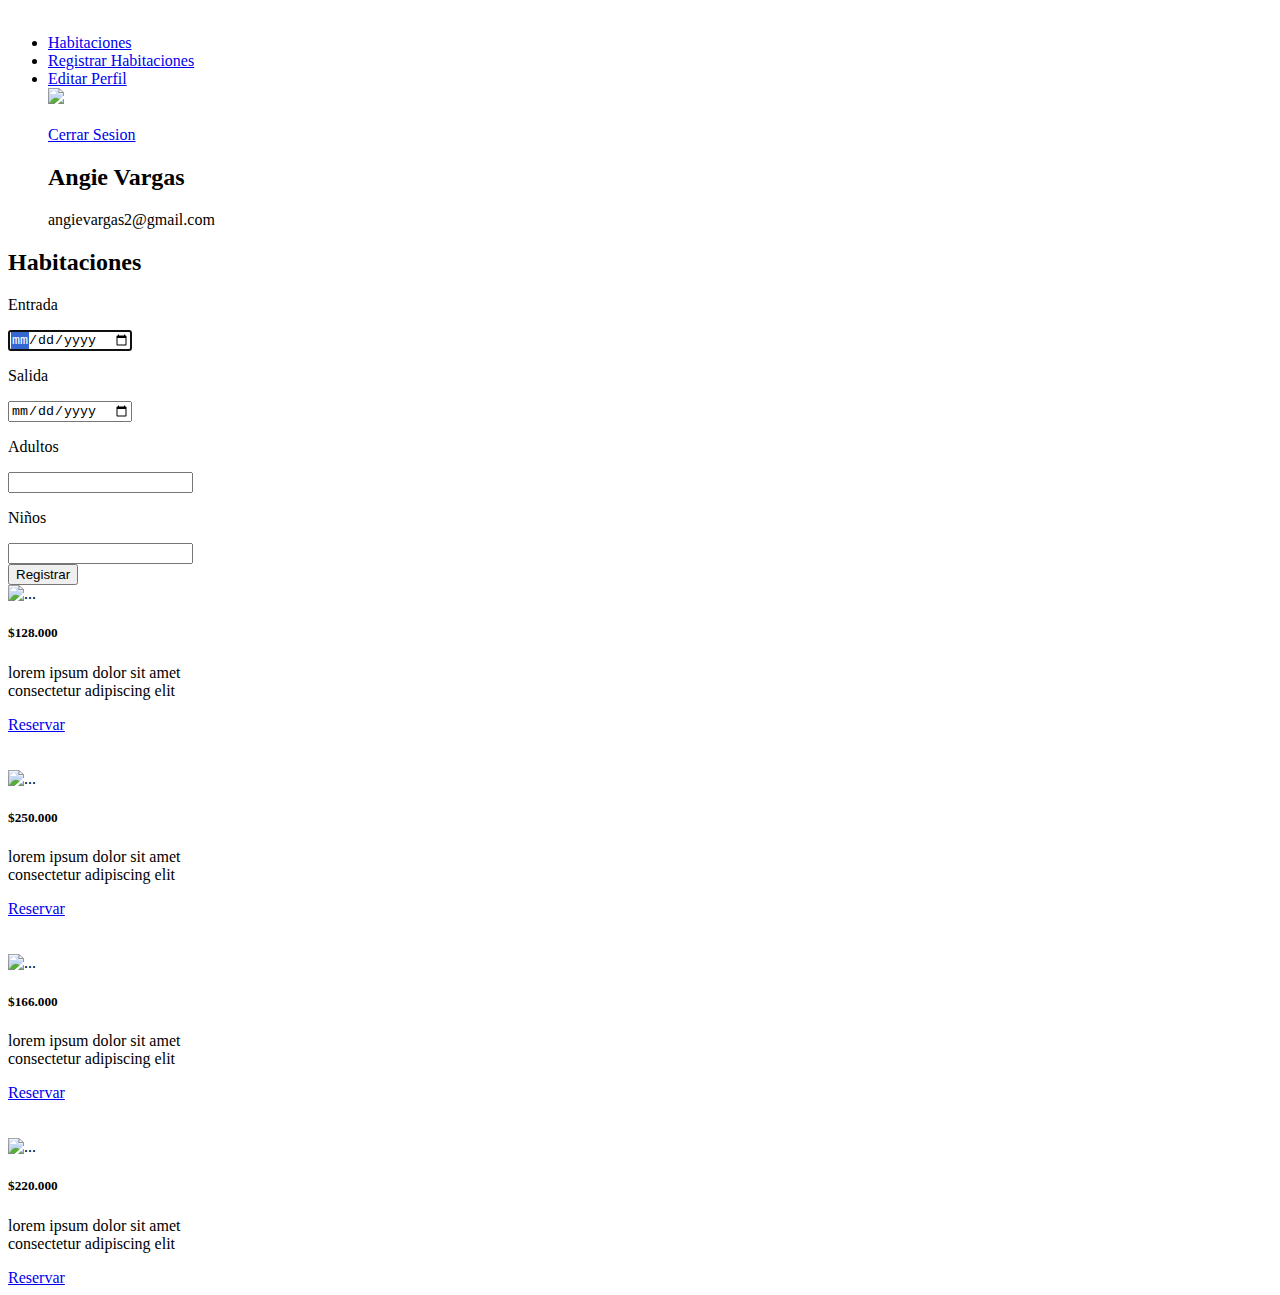
==== js/busquedaHabi.html @ a2fbe6f9 "ultima evidencia" ====
<!DOCTYPE html>
<html lang="en">

<head>
    <meta charset="UTF-8">
    <meta http-equiv="X-UA-Compatible" content="IE=edge">
    <meta name="viewport" content="width=device-width, initial-scale=1.0">
    <link href="https://cdn.jsdelivr.net/npm/bootstrap@5.1.3/dist/css/bootstrap.min.css" rel="stylesheet"
        integrity="sha384-1BmE4kWBq78iYhFldvKuhfTAU6auU8tT94WrHftjDbrCEXSU1oBoqyl2QvZ6jIW3" crossorigin="anonymous">
    <link rel="stylesheet" href="file:///C:/Users/Joretof/Desktop/Taller1JS/css/estilos7.css">
    <script src="https://kit.fontawesome.com/6131ecdde6.js" crossorigin="anonymous"></script>
    <title>Document</title>
</head>

<body>
    <ul>

        <img src="file:///C:/Users/Joretof/Desktop/Taller1JS/img/azul.png" alt="" width="100%">
        <i class="fa-solid fa-bed"></i>
        <li><a  href="#home">Habitaciones</a></li>
        <i class="fa-solid fa-bed"></i>
        <li><a href="FormHabitacion.html">Registrar Habitaciones</a></li>
        <i class="fa-solid fa-pencil"></i>
        <li><a href="#news">Editar Perfil</a></li>
        <div class="logo">
            <img src="file:///C:/Users/Joretof/Desktop/Taller1JS/img/Captura.JPG">
            <div class="im">
                <img src="file:///C:/Users/Joretof/Desktop/Taller1JS/img/joelvalve-JFE0vXN95o4-unsplash.jpg" alt="">
            </div>
        </div>
        <div class="cerrar">
            <i class="fa-solid fa-arrow-right-from-bracket"></i><a href="index.html">Cerrar Sesion</a>
        </div>

        <div class="corot">
            <h2>Angie Vargas</h2>
            <p>angievargas2@gmail.com</p>
        </div>
    </ul>
    <nav>
        <h2>Habitaciones</h2>
    </nav>
    <div class="container">
    </div>
    <form class="form__reg2" action="">
        <p>Entrada</p>
        <input class="input" type="date" required autofocus>
        <br>
        <p>Salida</p>
        <input class="input" type="date" placeholder="Nombres" required>
        <br>
        <p>Adultos</p>
        <input class="input" type="text" required>
        <br>
        <p>Niños</p>
        <input class="input" type="email" placeholder="" required>
     <br>
        <input class="btn__reset" type="reset" value="Registrar">
    </form>
    </div>
    <div class="primer">
        <div class="card1" style="width: 15rem;  ">
            <img src="file:///C:/Users/Joretof/Desktop/Taller1JS/img/sidekix-media-f1Rd2HsoKnk-unsplash.jpg"class="card-img-top" alt="...">
            <div class="card-body">
                <h5 class="card-title">$128.000</h5>
                <p class="card-text">lorem ipsum dolor sit amet consectetur adipiscing elit</p>
                    <a href="#" class="btn text-white bg-dark ">Reservar</a>
                    
            </div>
     <br>
     <br>


   
            <div class="card2" style="width: 15rem; ">
                <img src="file:///C:/Users/Joretof/Desktop/Taller1JS/img/sidekix-media-8qNuR1lIv_k-unsplash.jpg"
                    class="card-img-top" alt="...">
                <div class="card-body">
                    <h5 class="card-title">$250.000</h5>
                    <p class="card-text">lorem ipsum dolor sit amet consectetur adipiscing elit</p>
                        <a href="#" class="btn text-white bg-dark ">Reservar</a>
                       
                </div>
            </div>
    </div>
    </div>

    <br>
    <br>
  
    <div class="second">
        <div class="card3" style="width: 15rem; ">
            <img src="file:///C:/Users/Joretof/Desktop/Taller1JS/img/sidekix-media-EoTUCbv9Jrs-unsplash.jpg"
                class="card-img-top" alt="...">
            <div class="card-body">
                <h5 class="card-title">$166.000</h5>
                <p class="card-text">lorem ipsum dolor sit amet consectetur adipiscing elit</p>
                    <a href="#" class="btn text-white bg-dark ">Reservar</a>
                   
            </div>
      
        <br>
        <br>
  

        <div class="card5" style="width: 15rem; ">
            <img src="file:///C:/Users/Joretof/Desktop/Taller1JS/img/sidekix-media-EoTUCbv9Jrs-unsplash.jpg"
                class="card-img-top" alt="...">
            <div class="card-body">
                <h5 class="card-title">$220.000</h5>
                <p class="card-text">lorem ipsum dolor sit amet consectetur adipiscing elit</p>
                    <a href="#" class="btn text-white bg-dark ">Reservar</a>
                 
            </div>
        </div>
        </div>

    </div>
    </div>


</body>

</html>
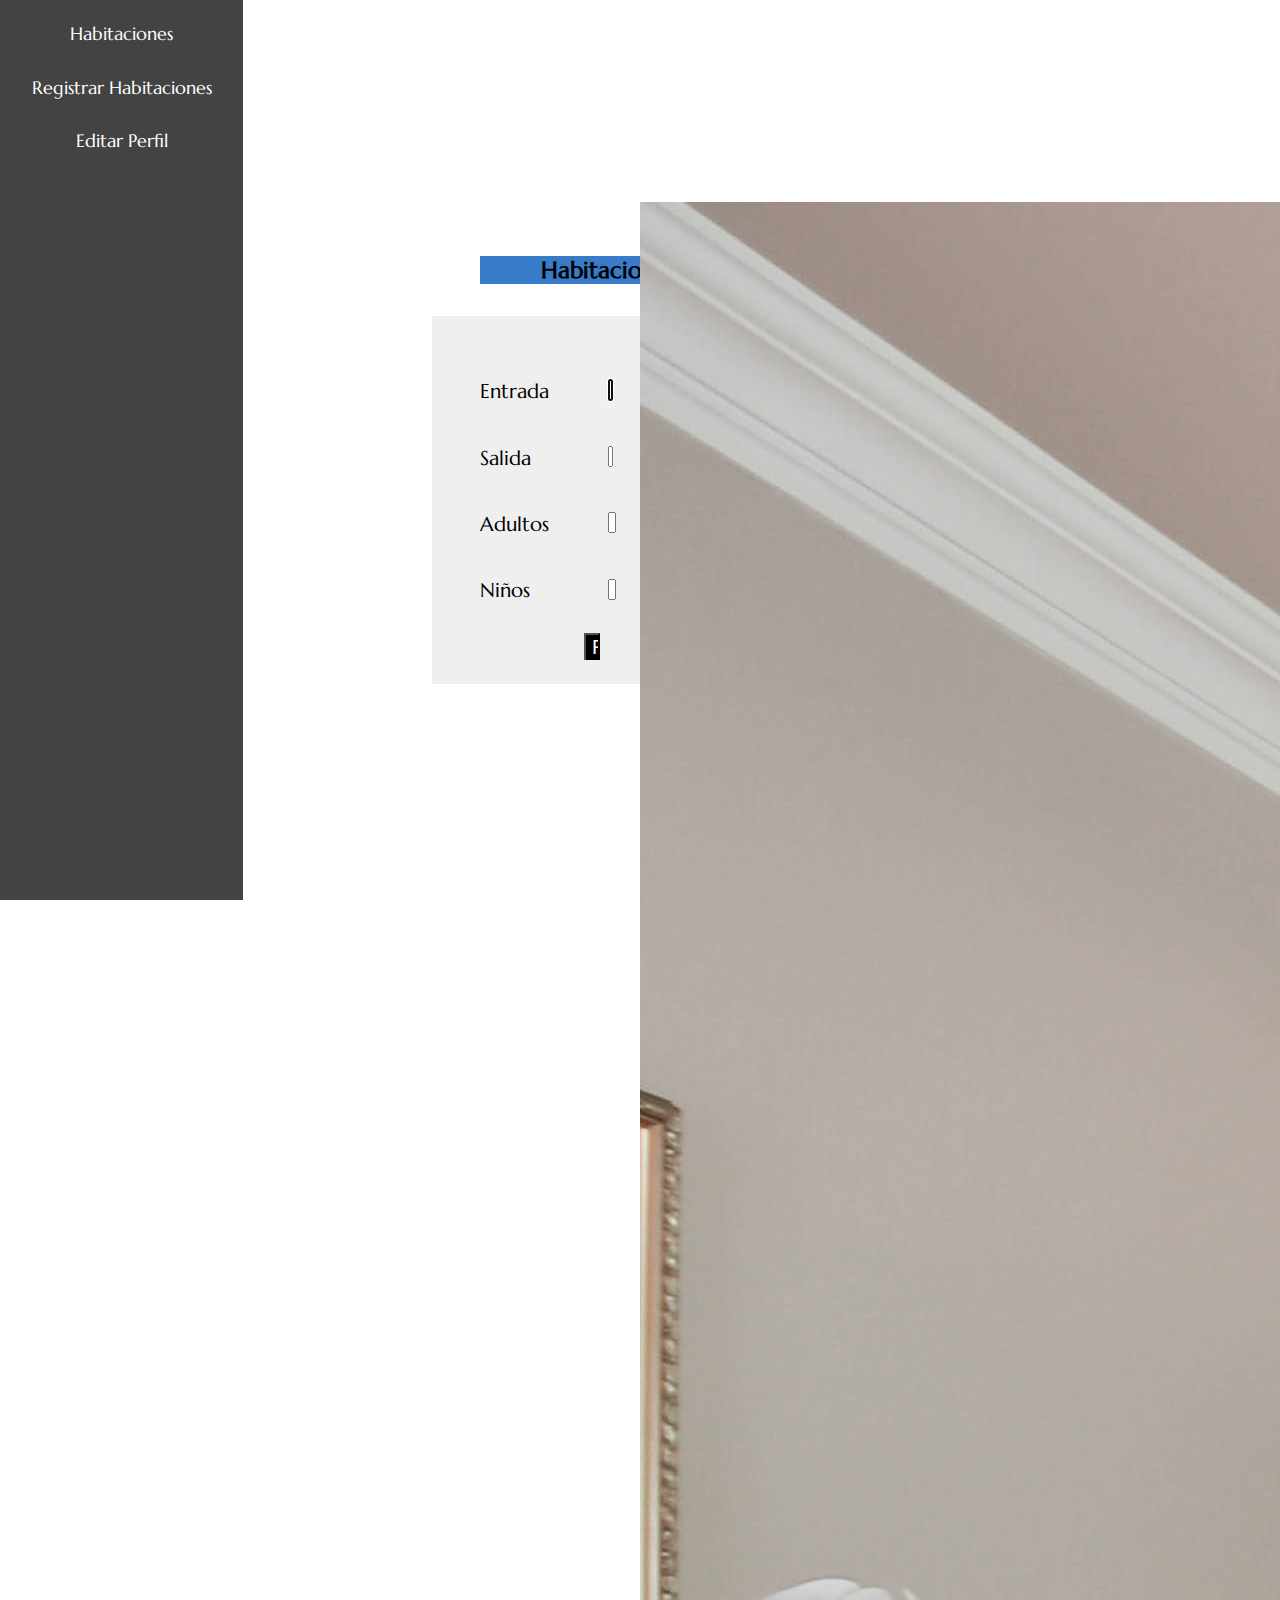
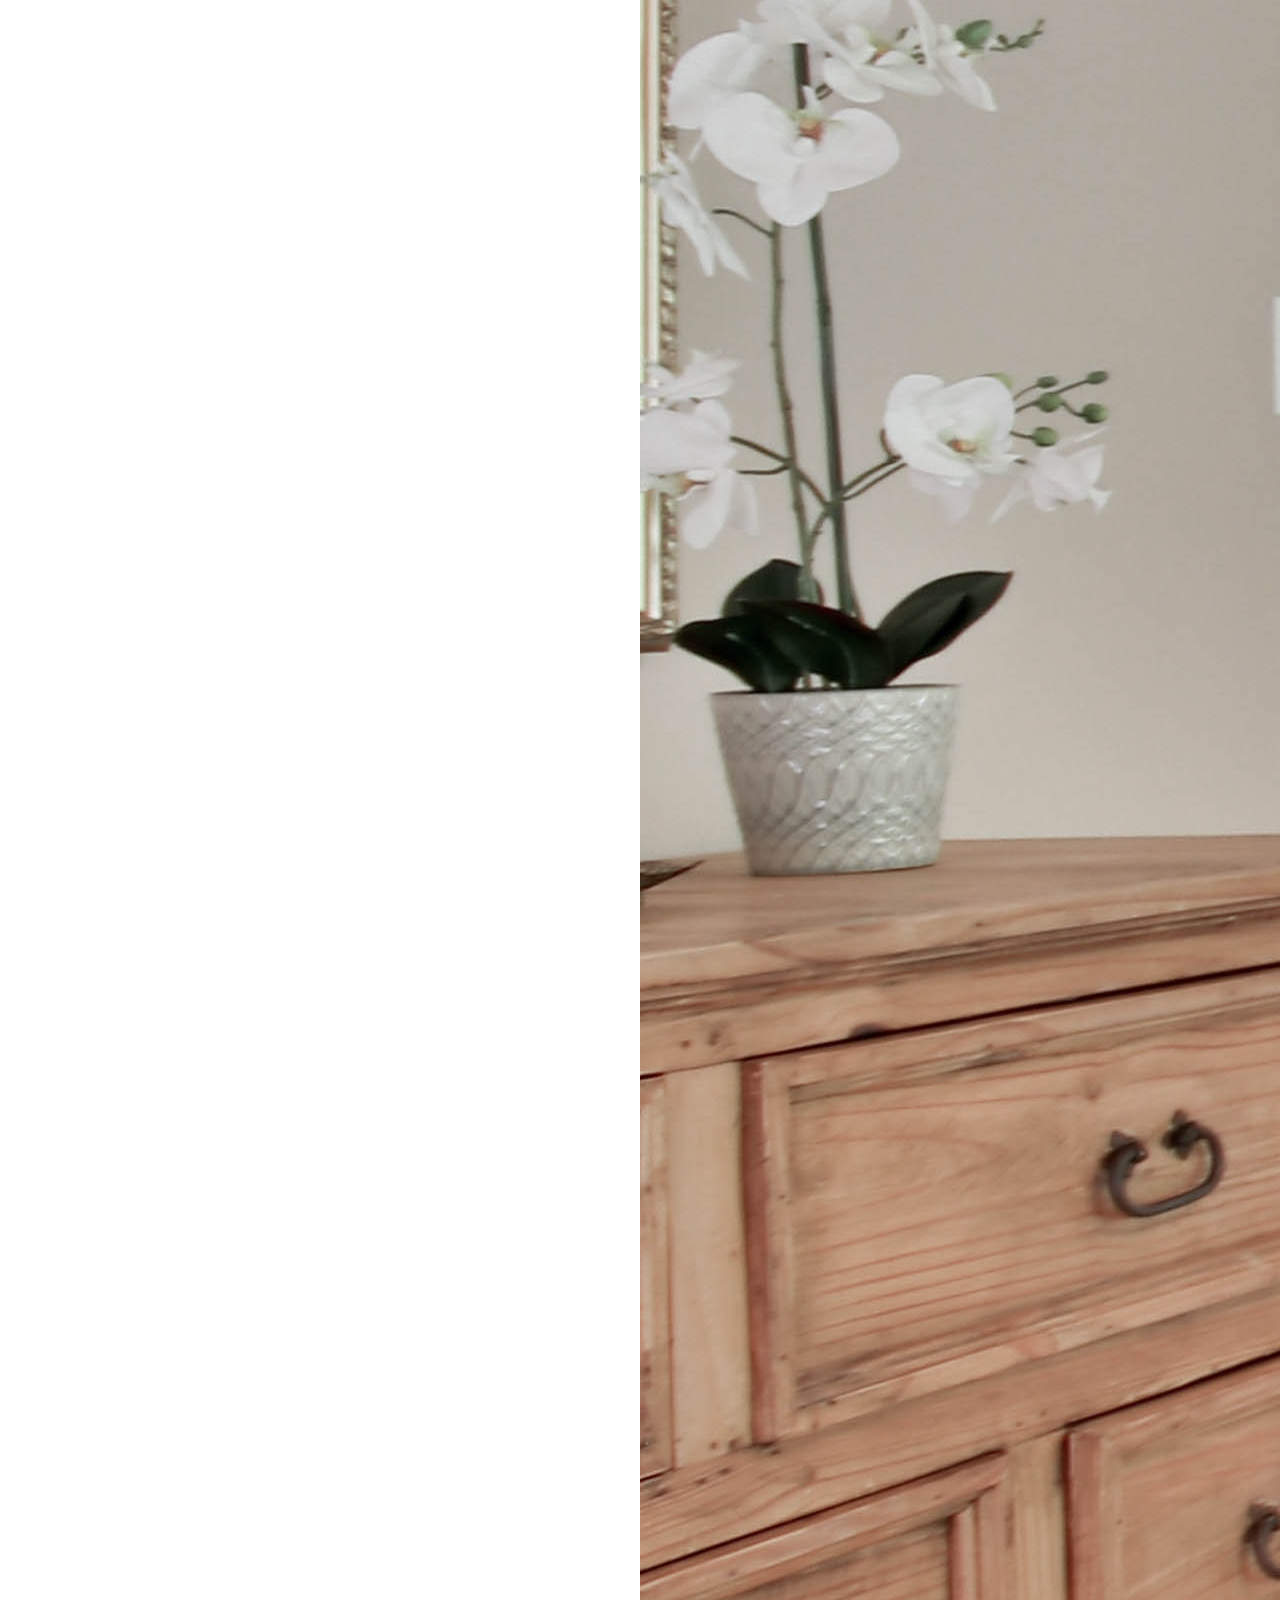
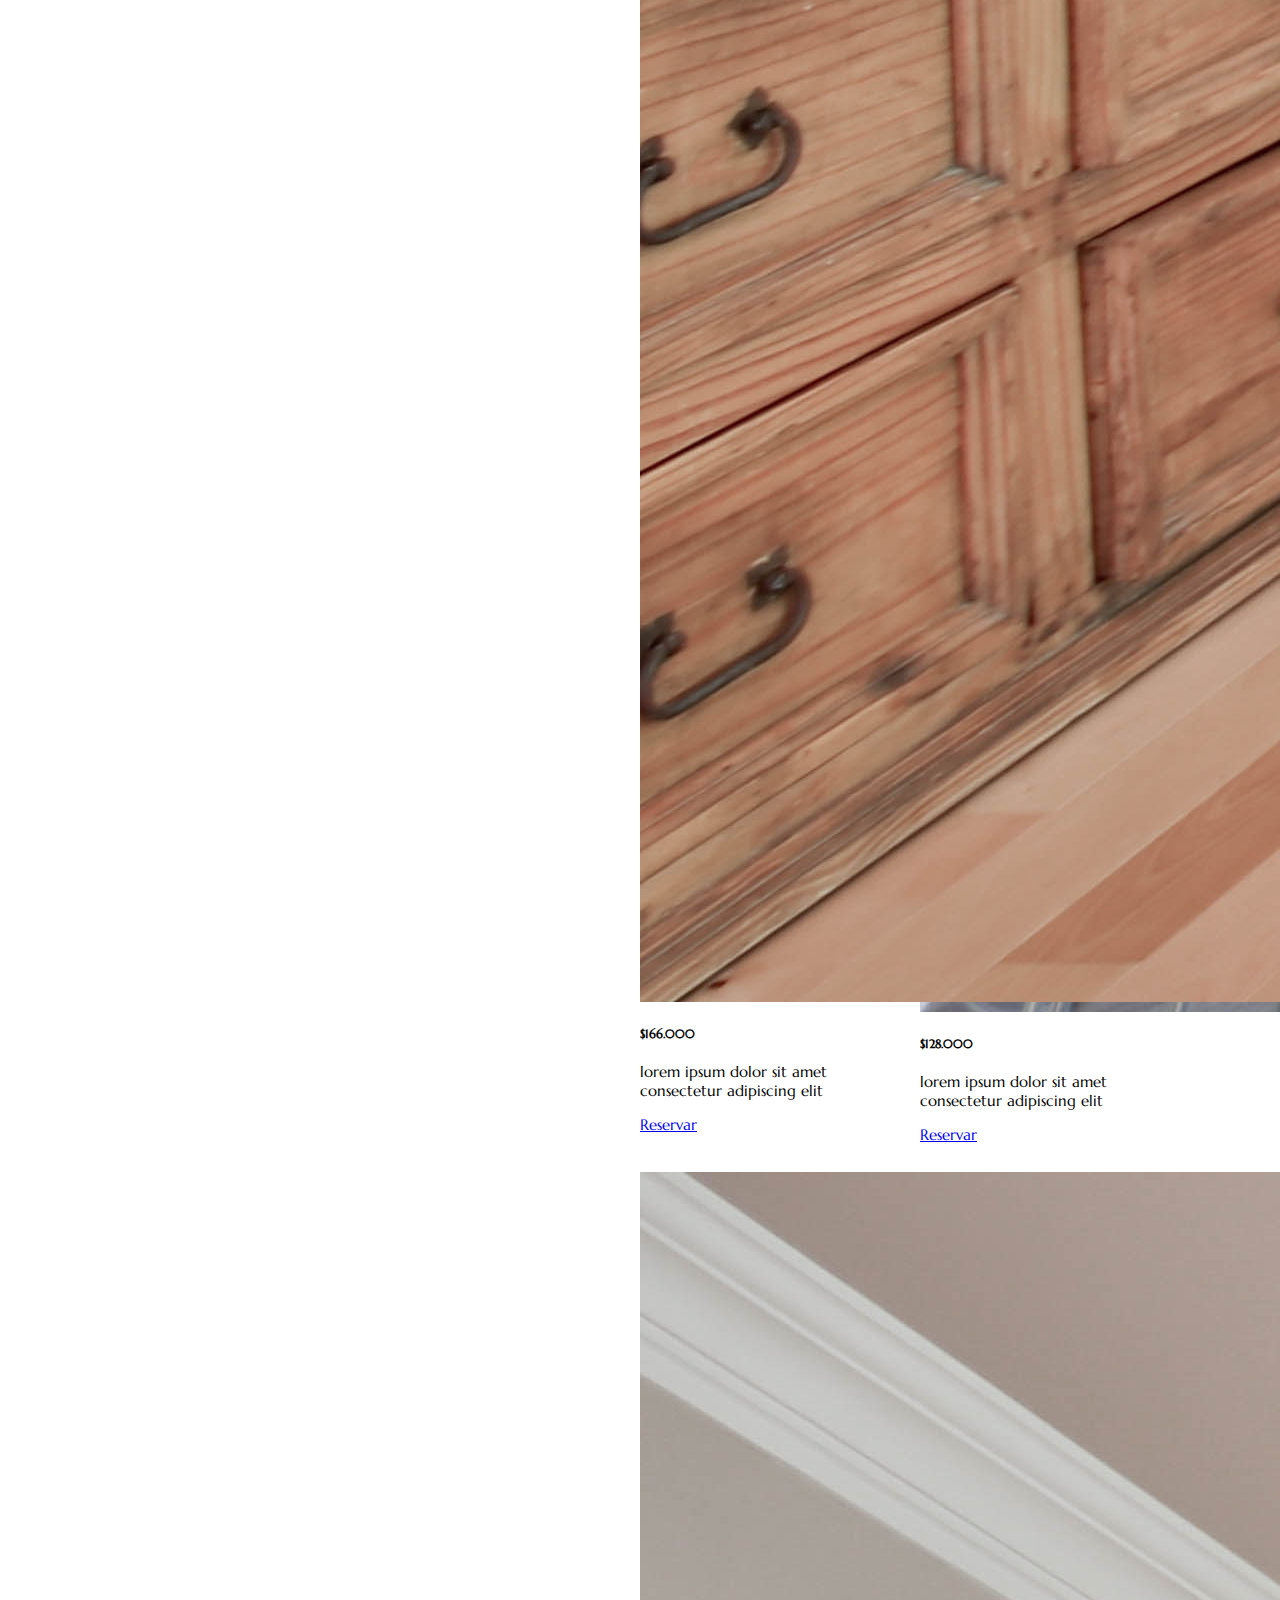
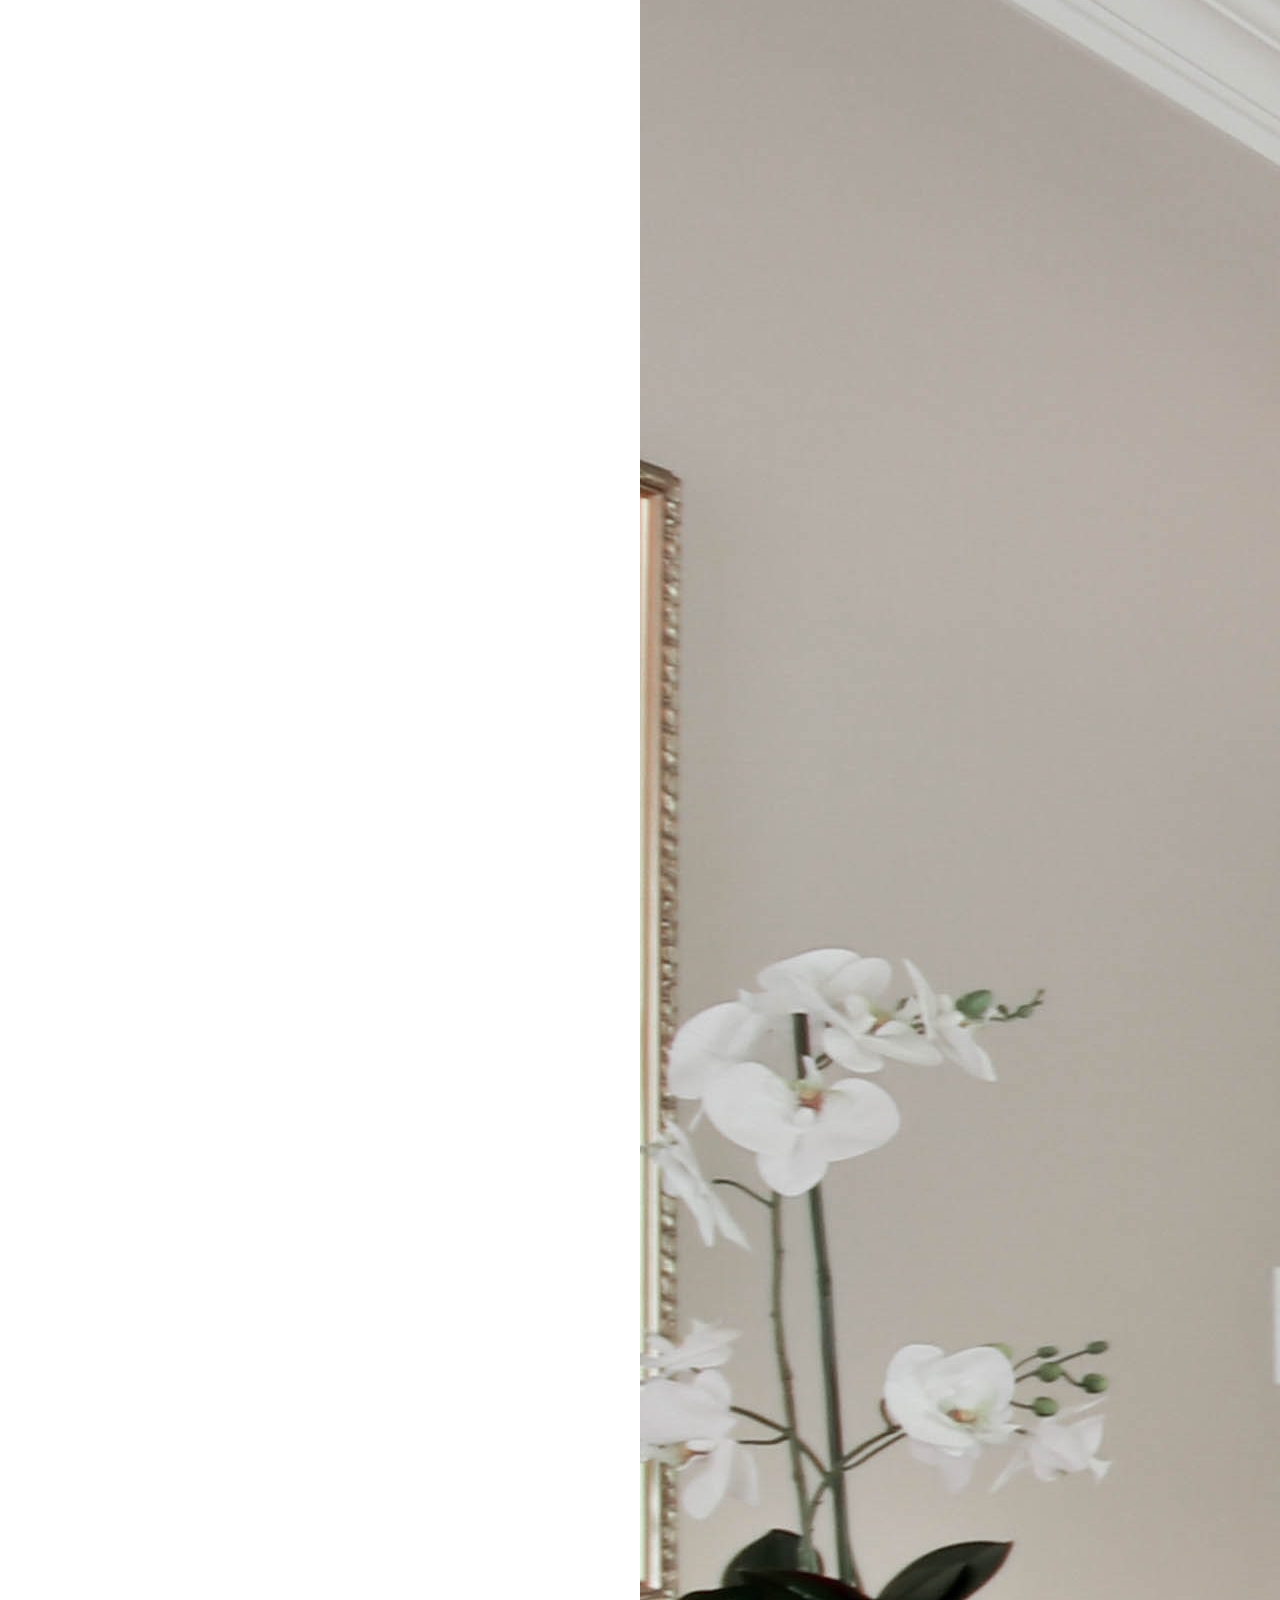
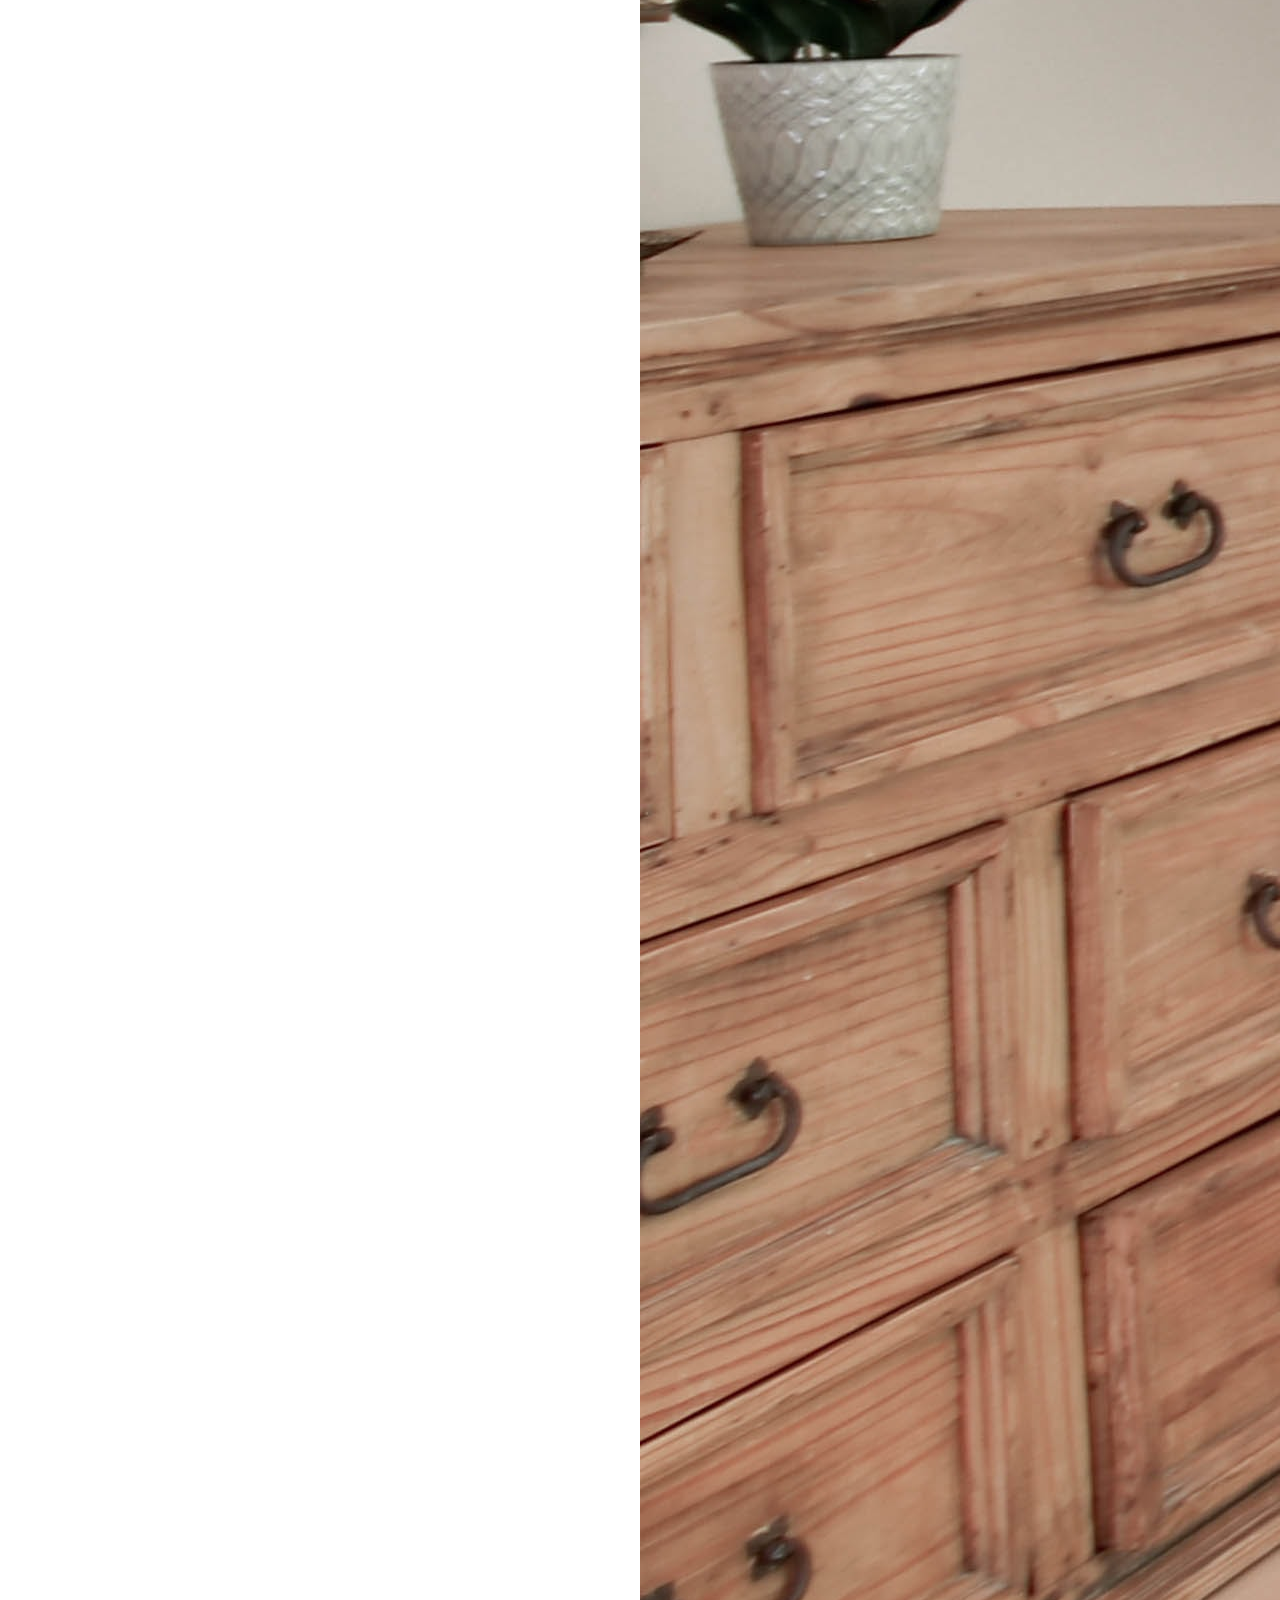
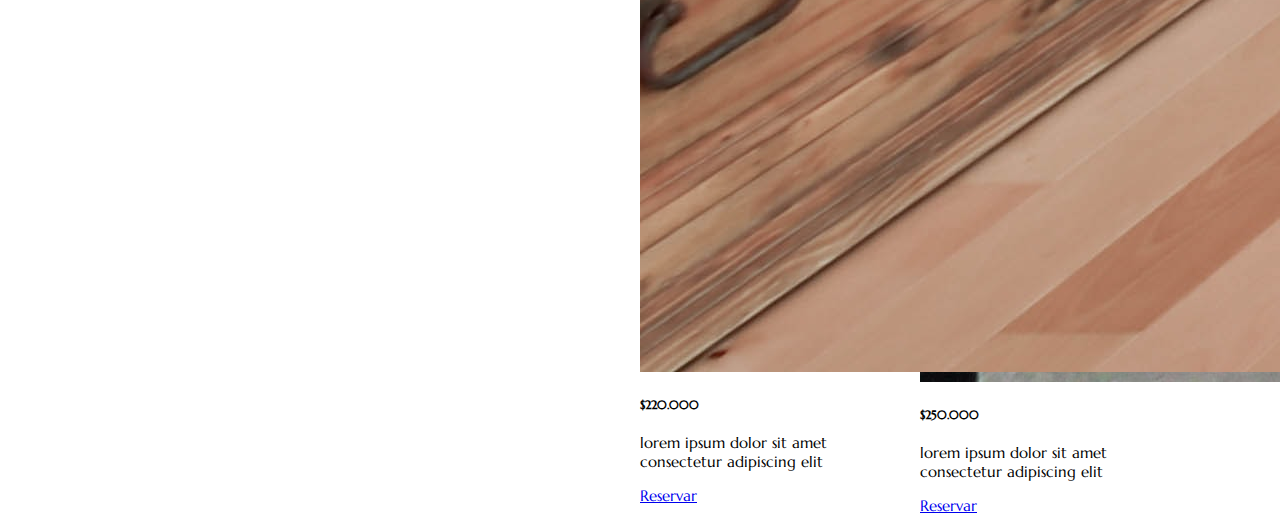
==== commit 4e2e45c9: "correccion enlaces" ====
--- a/js/busquedaHabi.html
+++ b/js/busquedaHabi.html
@@ -7,7 +7,7 @@
     <meta name="viewport" content="width=device-width, initial-scale=1.0">
     <link href="https://cdn.jsdelivr.net/npm/bootstrap@5.1.3/dist/css/bootstrap.min.css" rel="stylesheet"
         integrity="sha384-1BmE4kWBq78iYhFldvKuhfTAU6auU8tT94WrHftjDbrCEXSU1oBoqyl2QvZ6jIW3" crossorigin="anonymous">
-    <link rel="stylesheet" href="file:///C:/Users/Joretof/Desktop/Taller1JS/css/estilos7.css">
+    <link rel="stylesheet" href="../css/estilos7.css">
     <script src="https://kit.fontawesome.com/6131ecdde6.js" crossorigin="anonymous"></script>
     <title>Document</title>
 </head>
@@ -15,17 +15,17 @@
 <body>
     <ul>
 
-        <img src="file:///C:/Users/Joretof/Desktop/Taller1JS/img/azul.png" alt="" width="100%">
+        <img src="../img/azul.png" alt="" width="100%">
         <i class="fa-solid fa-bed"></i>
-        <li><a  href="#home">Habitaciones</a></li>
+        <li><a  href="busquedaHabi.html">Habitaciones</a></li>
         <i class="fa-solid fa-bed"></i>
         <li><a href="FormHabitacion.html">Registrar Habitaciones</a></li>
         <i class="fa-solid fa-pencil"></i>
-        <li><a href="#news">Editar Perfil</a></li>
+        <li><a href="Dashboard.html">Editar Perfil</a></li>
         <div class="logo">
-            <img src="file:///C:/Users/Joretof/Desktop/Taller1JS/img/Captura.JPG">
+            <img src="../img/Captura.JPG">
             <div class="im">
-                <img src="file:///C:/Users/Joretof/Desktop/Taller1JS/img/joelvalve-JFE0vXN95o4-unsplash.jpg" alt="">
+                <img src="../img/joelvalve-JFE0vXN95o4-unsplash.jpg" alt="">
             </div>
         </div>
         <div class="cerrar">
@@ -60,7 +60,7 @@
     </div>
     <div class="primer">
         <div class="card1" style="width: 15rem;  ">
-            <img src="file:///C:/Users/Joretof/Desktop/Taller1JS/img/sidekix-media-f1Rd2HsoKnk-unsplash.jpg"class="card-img-top" alt="...">
+            <img src="../img/sidekix-media-f1Rd2HsoKnk-unsplash.jpg"class="card-img-top" alt="...">
             <div class="card-body">
                 <h5 class="card-title">$128.000</h5>
                 <p class="card-text">lorem ipsum dolor sit amet consectetur adipiscing elit</p>
@@ -73,7 +73,7 @@
 
    
             <div class="card2" style="width: 15rem; ">
-                <img src="file:///C:/Users/Joretof/Desktop/Taller1JS/img/sidekix-media-8qNuR1lIv_k-unsplash.jpg"
+                <img src="../img/sidekix-media-8qNuR1lIv_k-unsplash.jpg"
                     class="card-img-top" alt="...">
                 <div class="card-body">
                     <h5 class="card-title">$250.000</h5>
@@ -90,7 +90,7 @@
   
     <div class="second">
         <div class="card3" style="width: 15rem; ">
-            <img src="file:///C:/Users/Joretof/Desktop/Taller1JS/img/sidekix-media-EoTUCbv9Jrs-unsplash.jpg"
+            <img src="../img/sidekix-media-EoTUCbv9Jrs-unsplash.jpg"
                 class="card-img-top" alt="...">
             <div class="card-body">
                 <h5 class="card-title">$166.000</h5>
@@ -104,7 +104,7 @@
   
 
         <div class="card5" style="width: 15rem; ">
-            <img src="file:///C:/Users/Joretof/Desktop/Taller1JS/img/sidekix-media-EoTUCbv9Jrs-unsplash.jpg"
+            <img src="../img/sidekix-media-EoTUCbv9Jrs-unsplash.jpg"
                 class="card-img-top" alt="...">
             <div class="card-body">
                 <h5 class="card-title">$220.000</h5>
--- a/css/estilos7.css
+++ b/css/estilos7.css
@@ -0,0 +1,325 @@
+@import url('https://fonts.googleapis.com/css2?family=Marcellus&family=Roboto:ital,wght@0,100;0,300;0,400;0,500;0,700;0,900;1,100;1,300;1,400;1,500;1,700;1,900&display=swap');
+
+
+body {
+	margin: 0;
+	background-image: url(file:///C:/Users/Joretof/Desktop/Taller1JS/img/juan-pablo-ahumada-O4Tveb12H1c-unsplash.jpg);
+	background-repeat: no-repeat;
+	font-family: "Roboto";
+	font-size: 15px;
+    font-family: 'Marcellus';
+}
+@media screen and (min-width:1024px){
+.logo {
+	z-index: 3;
+	margin-top: -27rem;
+	margin-left: 2rem;
+}
+
+ul {
+	list-style-type: none;
+	margin: 0;
+	padding: 0;
+	width: 19%;
+	background-color: #434343;
+	position: fixed;
+	height: 100%;
+	overflow: auto;
+	margin-top: -16rem;
+}
+
+.corot {
+	color: #fff;
+	font-family: 'Marcellus';
+	margin-left: 11rem;
+	margin-top: -42rem;
+    font-size: 15px;
+}
+.corot h2 {
+	color: #fff;
+	font-family: 'Marcellus';
+	margin-left: 5rem;
+	margin-top: -38rem;
+    font-size: 15px;
+}
+
+li a {
+	display: block;
+	color: #fff;
+	padding: 8px 16px;
+	text-decoration: none;
+	font-size: 18px;
+	text-align: center;
+	margin-top: -2.1rem;
+}
+
+.cerrar i {
+	margin-top: 35rem;
+	margin-left: 11rem;
+	font-size: 25px;
+}
+
+.cerrar a {
+	font-size: 18px;
+	color: #EFEFEF;
+	margin-left: 14.8rem;
+	text-decoration: none;
+}
+
+   
+    .pero{
+        width: 20%;
+        margin-left: 38rem;
+        margin-top: -10.1rem;
+        margin-bottom: 2rem;
+    }
+    .potato{
+        width: 20%;
+        margin-left: 18rem;
+        margin-top: -7.4rem;
+        margin-bottom: 7rem;
+    }
+
+
+
+
+li a:hover {
+	background-color: #555;
+	color: white;
+}
+
+ul i {
+	font-size: 38px;
+	color: #fff;
+	margin-top: 8%;
+	margin-left: 2rem;
+}
+
+
+.container {
+
+	max-width: 475px;
+	height: 23rem;
+
+	background-color: #EFEFEF;
+	margin: 5rem auto;
+	margin-left: 27rem;
+	margin-top: 2rem;
+
+
+}
+
+.card1 , .card2 ,.card3 , .card4 ,.card5 ,.card6, .card7{
+    background-color: #fff;
+}
+
+
+.form__reg2 {
+    padding: 18rem;
+    display: flex;
+    flex-direction: column;
+    margin-left: 12rem;
+    margin-right: 52rem;
+    margin-top: -43.3rem;
+    font-size: 20px;
+}
+
+.input{
+    margin-left: 8rem;
+    margin-top: -2.8rem;
+    width: 80%;
+}
+
+nav{
+    background-color: #1565c0da;
+    text-align: center;
+    margin-top: 16rem;
+    width: 20%;
+    margin-left: 30rem;
+    
+}
+.primer{
+    display: flex;
+flex-direction: row;
+    justify-content: space-around;
+    margin-left: 50rem;
+    margin-top: -46rem;
+    height: 20rem;
+
+   
+}
+.second{
+    display: flex;
+flex-direction: row;
+    justify-content: space-around;
+    margin-top: -23rem;
+    height: 20rem;
+    margin-left: 15rem;
+
+   
+}
+.btn__reset {
+    width: 50%;
+    border-bottom: none;
+    color: white;
+    margin-top: 0.5rem;
+    margin-left: 6.5rem;
+    font-size: 20px;
+}
+
+
+.btn__reset {
+    background-color: black;
+}
+
+
+
+.btn__reset:hover {
+    background-color: #FA9535;
+}
+}
+@media screen and (min-width:320px) and (max-width:1023px){
+    .logo {
+        z-index: 3;
+        margin-top: -27rem;
+        margin-left: 2rem;
+        display: none;
+    }
+    
+    ul {
+        list-style-type: none;
+        margin: 0;
+        padding: 0;
+        width: 15%;
+        background-color: #434343;
+        position: fixed;
+        height: 100%;
+        overflow: auto;
+        margin-top: -3rem;
+    }
+    
+    .corot {
+      display: none;
+      
+    }
+    .corot h2 {
+        
+        display: none;
+    }
+
+    
+    li a {
+     
+        display: none;
+    }
+    
+    .cerrar i {
+        margin-top: 15rem;
+        margin-left: 1rem;
+        font-size: 28px;
+    }
+    
+    .cerrar a {
+        
+        display: none;
+    }
+    
+       
+        .pero{
+            display: none;
+        }
+        .potato{
+            display: none;
+        }
+    
+    
+    
+    
+    li a:hover {
+        background-color: #555;
+        color: white;
+    }
+    
+    ul i {
+        font-size: 20px;
+        color: #fff;
+        margin-top: 8%;
+        margin-left: 1rem;
+    }
+    
+.container {
+
+	max-width: 455px;
+	height: 18rem;
+width: 280px;
+	background-color: #EFEFEF;
+	margin: 5rem auto;
+	margin-left: 6rem;
+	margin-top: 2rem;
+
+
+}
+    .card1 , .card2 ,.card3 , .card4 ,.card5 ,.card6, .card7{
+        background-color: #fff;
+    }
+    
+    
+    .form__reg2 {
+        padding: 18rem;
+        display: flex;
+        flex-direction: column;
+        margin-left: -9rem;
+        margin-right: 52rem;
+        margin-top: -38.3rem;
+        font-size: 15px;
+    }
+    
+    .input{
+        margin-left: 5rem;
+        margin-top: -2.8rem;
+        width: 100px;
+    }
+    
+    nav{
+        background-color: #1565c0da;
+        text-align: center;
+        margin-top: 2rem;
+        width: 50%;
+        margin-left: 9rem;
+        
+    }
+    .primer{
+    display: none;
+       
+    }
+    .second{
+        display: flex;
+    flex-direction: row;
+        justify-content: space-around;
+        margin-top: -14rem;
+        height: 20rem;
+        margin-left: 9rem;
+    
+       
+    }
+    .btn__reset {
+        width: 70px;
+        border-bottom: none;
+        color: white;
+        margin-top: 0.5rem;
+        margin-left: 3.5rem;
+        font-size: 15px;
+    }
+    
+    
+    .btn__reset {
+        background-color: black;
+    }
+    
+    
+    
+    .btn__reset:hover {
+        background-color: #FA9535;
+    }
+    
+}